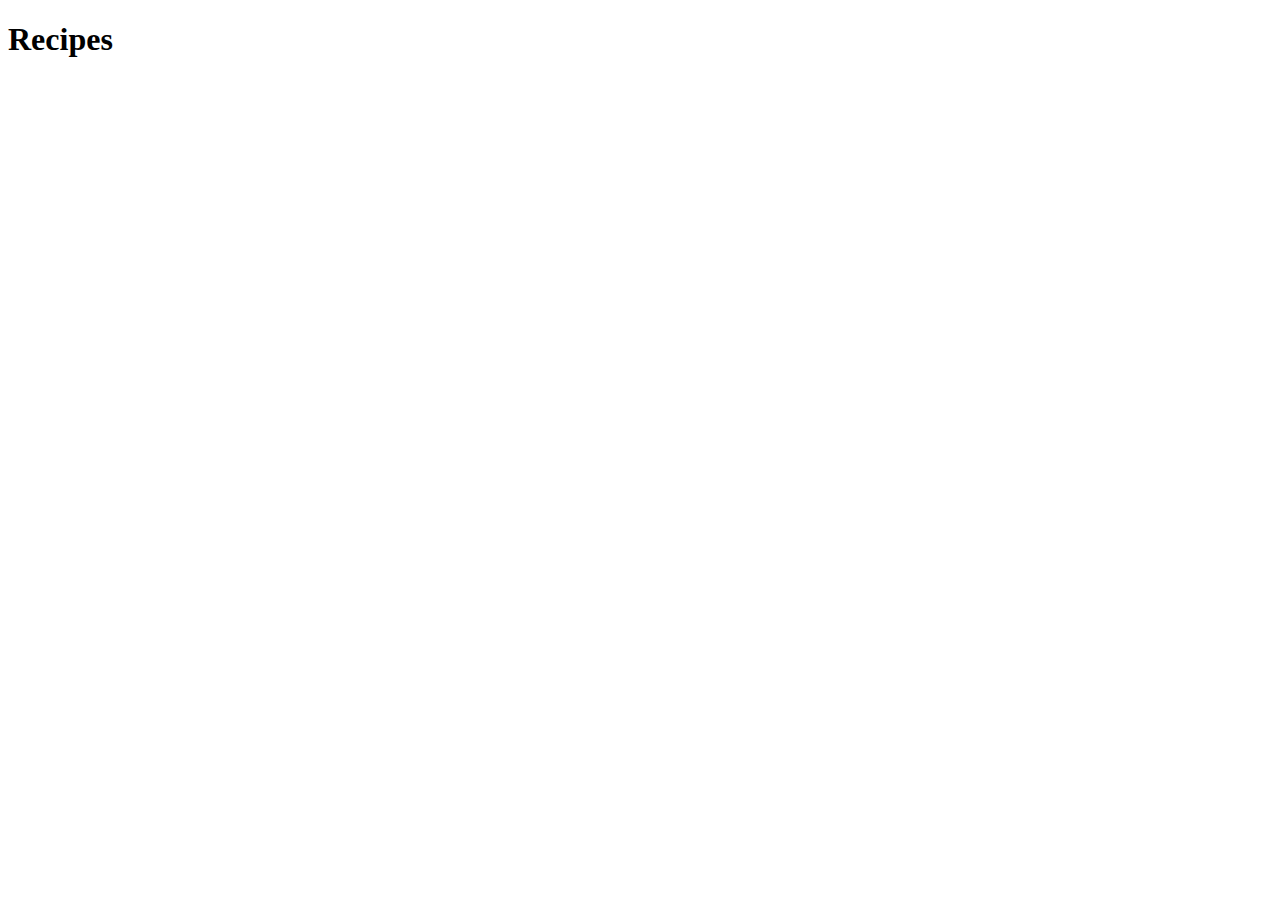
==== index.html @ 7c8c1cf4 "new index.html" ====
<!DOCTYPE html>
<html lang="en">
<head>
    <meta charset="UTF-8">
    <meta name="viewport" content="width=device-width, initial-scale=1.0">
    <title>Document</title>
</head>
<body>
    <h1>
        Recipes
    </h1>
</body>
</html>
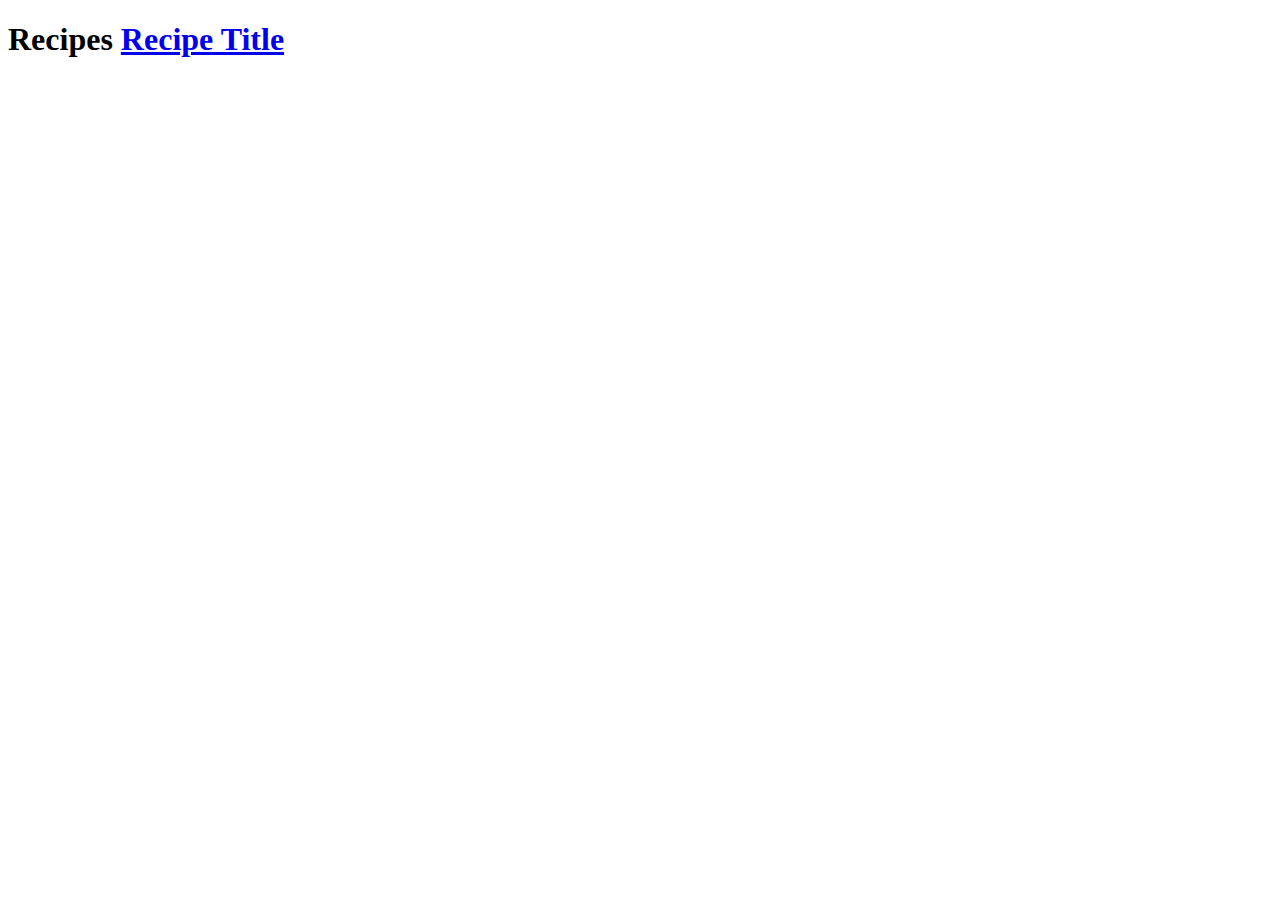
==== commit aea6bec6: "added link to chicken curry recipe" ====
--- a/index.html
+++ b/index.html
@@ -1,13 +1,17 @@
 <!DOCTYPE html>
 <html lang="en">
+
 <head>
     <meta charset="UTF-8">
     <meta name="viewport" content="width=device-width, initial-scale=1.0">
     <title>Document</title>
 </head>
+
 <body>
     <h1>
         Recipes
+        <a href="recipes/chickenCurry.html">Recipe Title</a>
     </h1>
 </body>
+
 </html>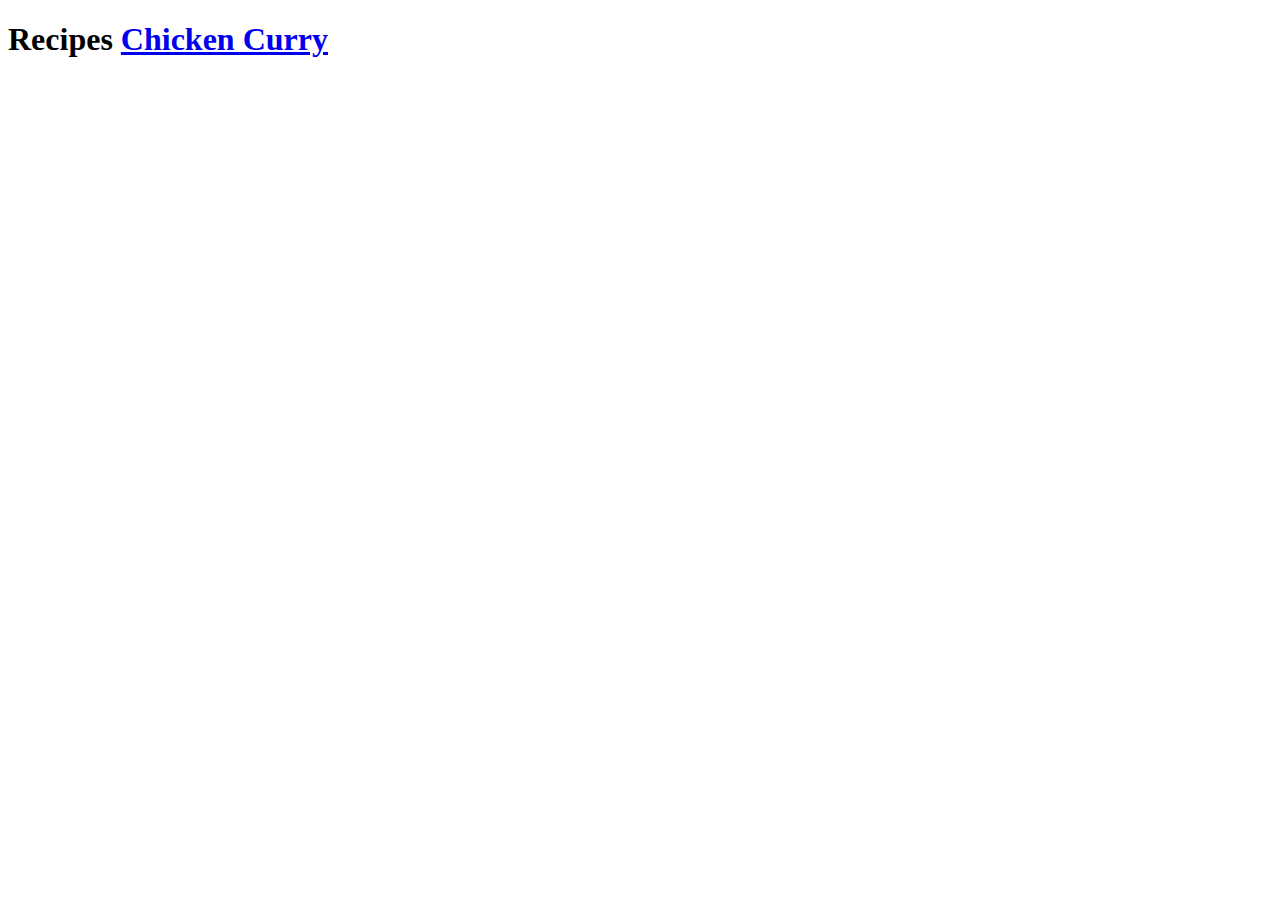
==== commit 0be81959: "added image of chicken curry" ====
--- a/index.html
+++ b/index.html
@@ -10,7 +10,7 @@
 <body>
     <h1>
         Recipes
-        <a href="recipes/chickenCurry.html">Recipe Title</a>
+        <a href="recipes/chickenCurry.html">Chicken Curry</a>
     </h1>
 </body>
 
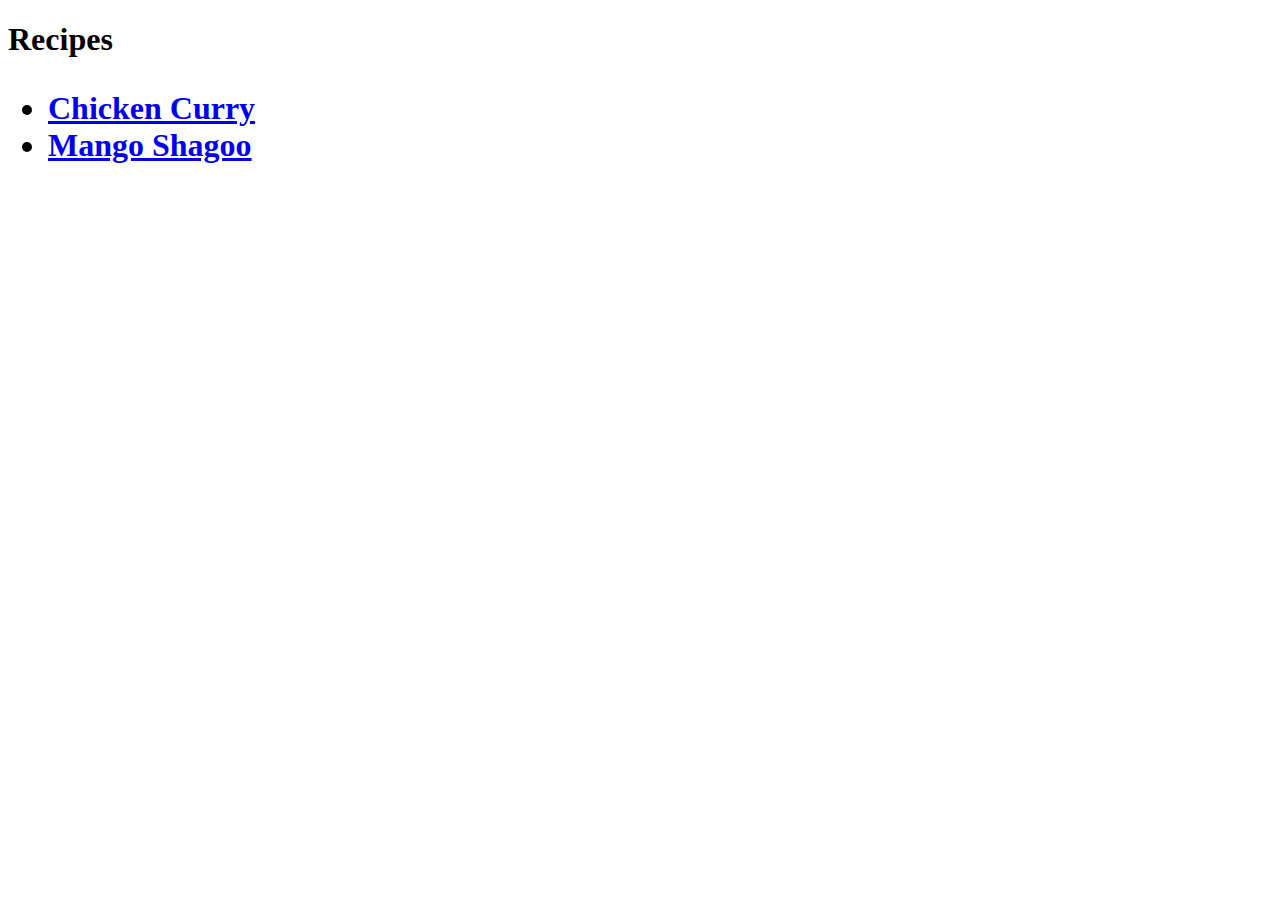
==== commit 0e47a80a: "added a mango shagoo recipe" ====
--- a/index.html
+++ b/index.html
@@ -10,7 +10,10 @@
 <body>
     <h1>
         Recipes
-        <a href="recipes/chickenCurry.html">Chicken Curry</a>
+        <ul>
+            <li><a href="recipes/chickenCurry.html">Chicken Curry</a></li>
+            <li><a href="recipes/mangoShagoo.html">Mango Shagoo</a></li>
+        </ul>
     </h1>
 </body>
 
